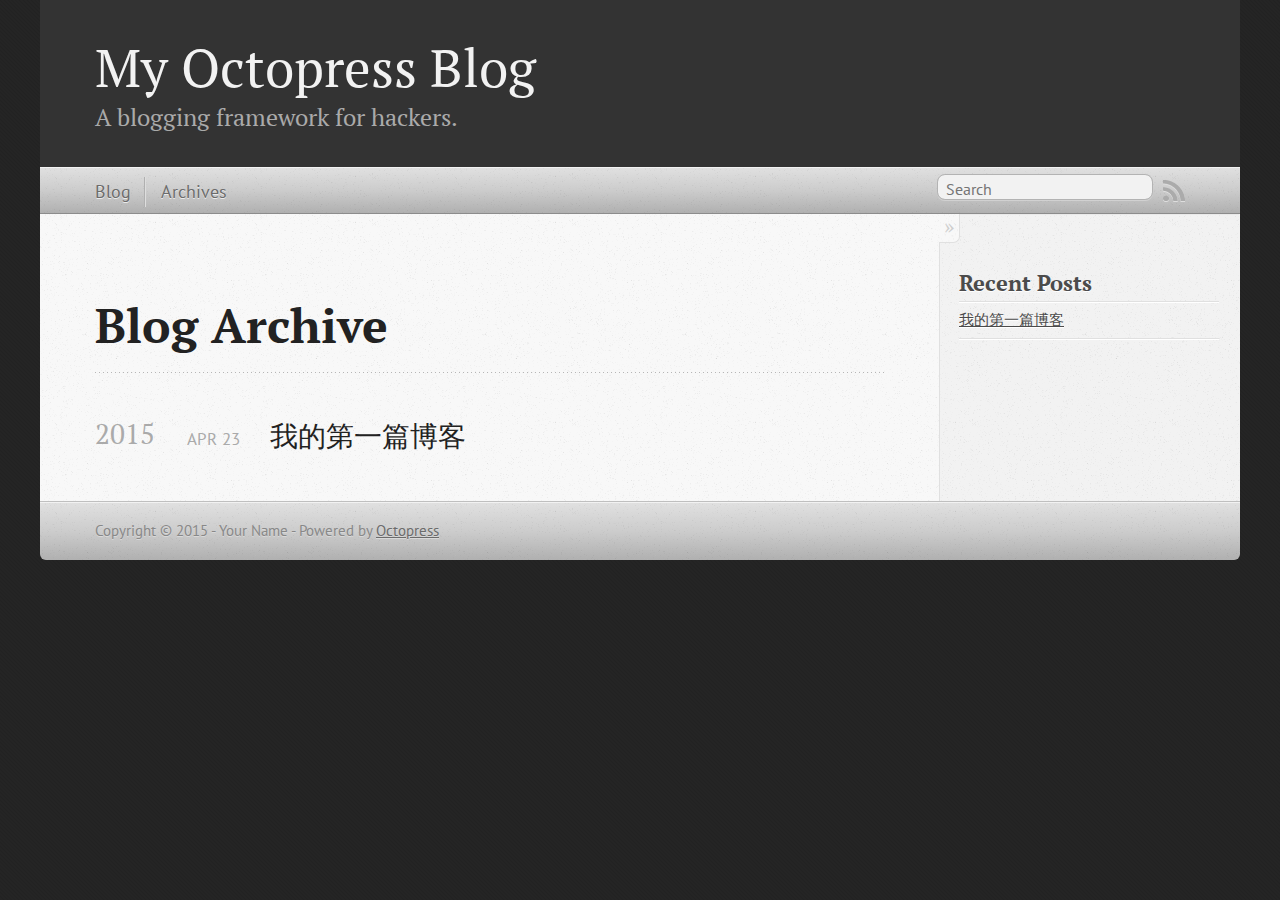
==== blog/archives/index.html @ f4aa8bc5 "Site updated at 2015-04-23 01:50:33 UTC" ====
<!DOCTYPE html>
<!--[if IEMobile 7 ]><html class="no-js iem7"><![endif]-->
<!--[if lt IE 9]><html class="no-js lte-ie8"><![endif]-->
<!--[if (gt IE 8)|(gt IEMobile 7)|!(IEMobile)|!(IE)]><!--><html class="no-js" lang="en"><!--<![endif]-->
<head>
  <meta charset="utf-8">
  <title>Blog Archive - My Octopress Blog</title>
  <meta name="author" content="Your Name">

  
  <meta name="description" content=" Blog Archive 2015 我的第一篇博客
Apr 23 2015 Recent Posts 我的第一篇博客 ">
  

  <!-- http://t.co/dKP3o1e -->
  <meta name="HandheldFriendly" content="True">
  <meta name="MobileOptimized" content="320">
  <meta name="viewport" content="width=device-width, initial-scale=1">

  
  <link rel="canonical" href="http://haidi5476381.github.io/blog/archives/">
  <link href="/favicon.png" rel="icon">
  <link href="/stylesheets/screen.css" media="screen, projection" rel="stylesheet" type="text/css">
  <link href="/atom.xml" rel="alternate" title="My Octopress Blog" type="application/atom+xml">
  <script src="/javascripts/modernizr-2.0.js"></script>
  <script src="//ajax.googleapis.com/ajax/libs/jquery/1.9.1/jquery.min.js"></script>
  <script>!window.jQuery && document.write(unescape('%3Cscript src="/javascripts/libs/jquery.min.js"%3E%3C/script%3E'))</script>
  <script src="/javascripts/octopress.js" type="text/javascript"></script>
  <!--Fonts from Google"s Web font directory at http://google.com/webfonts -->
<link href="//fonts.googleapis.com/css?family=PT+Serif:regular,italic,bold,bolditalic" rel="stylesheet" type="text/css">
<link href="//fonts.googleapis.com/css?family=PT+Sans:regular,italic,bold,bolditalic" rel="stylesheet" type="text/css">

  

</head>

<body   >
  <header role="banner"><hgroup>
  <h1><a href="/">My Octopress Blog</a></h1>
  
    <h2>A blogging framework for hackers.</h2>
  
</hgroup>

</header>
  <nav role="navigation"><ul class="subscription" data-subscription="rss">
  <li><a href="/atom.xml" rel="subscribe-rss" title="subscribe via RSS">RSS</a></li>
  
</ul>
  
<form action="https://www.google.com/search" method="get">
  <fieldset role="search">
    <input type="hidden" name="sitesearch" value="haidi5476381.github.io">
    <input class="search" type="text" name="q" results="0" placeholder="Search"/>
  </fieldset>
</form>
  
<ul class="main-navigation">
  <li><a href="/">Blog</a></li>
  <li><a href="/blog/archives">Archives</a></li>
</ul>

</nav>
  <div id="main">
    <div id="content">
      <div>
<article role="article">
  
  <header>
    <h1 class="entry-title">Blog Archive</h1>
    
  </header>
  
  <div id="blog-archives">



  
  <h2>2015</h2>

<article>
  
<h1><a href="/blog/2015/04/23/wo-de-di-%5B%3F%5D-pian-bo-ke/">我的第一篇博客</a></h1>
<time datetime="2015-04-23T09:47:11+08:00" pubdate><span class='month'>Apr</span> <span class='day'>23</span> <span class='year'>2015</span></time>


</article>

</div>

  
</article>

</div>

<aside class="sidebar">
  
    <section>
  <h1>Recent Posts</h1>
  <ul id="recent_posts">
    
      <li class="post">
        <a href="/blog/2015/04/23/wo-de-di-%5B%3F%5D-pian-bo-ke/">我的第一篇博客</a>
      </li>
    
  </ul>
</section>





  
</aside>


    </div>
  </div>
  <footer role="contentinfo"><p>
  Copyright &copy; 2015 - Your Name -
  <span class="credit">Powered by <a href="http://octopress.org">Octopress</a></span>
</p>

</footer>
  







  <script type="text/javascript">
    (function(){
      var twitterWidgets = document.createElement('script');
      twitterWidgets.type = 'text/javascript';
      twitterWidgets.async = true;
      twitterWidgets.src = '//platform.twitter.com/widgets.js';
      document.getElementsByTagName('head')[0].appendChild(twitterWidgets);
    })();
  </script>





</body>
</html>
---- stylesheets/screen.css ----
html,body,div,span,applet,object,iframe,h1,h2,h3,h4,h5,h6,p,blockquote,pre,a,abbr,acronym,address,big,cite,code,del,dfn,em,img,ins,kbd,q,s,samp,small,strike,strong,sub,sup,tt,var,b,u,i,center,dl,dt,dd,ol,ul,li,fieldset,form,label,legend,table,caption,tbody,tfoot,thead,tr,th,td,article,aside,canvas,details,embed,figure,figcaption,footer,header,hgroup,menu,nav,output,ruby,section,summary,time,mark,audio,video{margin:0;padding:0;border:0;font:inherit;font-size:100%;vertical-align:baseline}html{line-height:1}ol,ul{list-style:none}table{border-collapse:collapse;border-spacing:0}caption,th,td{text-align:left;font-weight:normal;vertical-align:middle}q,blockquote{quotes:none}q:before,q:after,blockquote:before,blockquote:after{content:"";content:none}a img{border:none}article,aside,details,figcaption,figure,footer,header,hgroup,main,menu,nav,section,summary{display:block}a{color:#1863a1}a:visited{color:#751590}a:focus{color:#0181eb}a:hover{color:#0181eb}a:active{color:#01579f}aside.sidebar a{color:#222}aside.sidebar a:focus{color:#0181eb}aside.sidebar a:hover{color:#0181eb}aside.sidebar a:active{color:#01579f}a{-moz-transition:color 0.3s;-o-transition:color 0.3s;-webkit-transition:color 0.3s;transition:color 0.3s}html{background:#252525 url('/images/line-tile.png?1429753515') top left}body>div{background:#f2f2f2 url('/images/noise.png?1429753515') top left;border-bottom:1px solid #bfbfbf}body>div>div{background:#f8f8f8 url('/images/noise.png?1429753515') top left;border-right:1px solid #e0e0e0}.heading,body>header h1,h1,h2,h3,h4,h5,h6{font-family:"PT Serif","Georgia","Helvetica Neue",Arial,sans-serif}.sans,body>header h2,article header p.meta,article>footer,#content .blog-index footer,html .gist .gist-file .gist-meta,#blog-archives a.category,#blog-archives time,aside.sidebar section,body>footer{font-family:"PT Sans","Helvetica Neue",Arial,sans-serif}.serif,body,#content .blog-index a[rel=full-article]{font-family:"PT Serif",Georgia,Times,"Times New Roman",serif}.mono,pre,code,tt,p code,li code{font-family:Menlo,Monaco,"Andale Mono","lucida console","Courier New",monospace}body>header h1{font-size:2.2em;font-family:"PT Serif","Georgia","Helvetica Neue",Arial,sans-serif;font-weight:normal;line-height:1.2em;margin-bottom:0.6667em}body>header h2{font-family:"PT Serif","Georgia","Helvetica Neue",Arial,sans-serif}body{line-height:1.5em;color:#222}h1{font-size:2.2em;line-height:1.2em}@media only screen and (min-width: 992px){body{font-size:1.15em}h1{font-size:2.6em;line-height:1.2em}}h1,h2,h3,h4,h5,h6{text-rendering:optimizelegibility;margin-bottom:1em;font-weight:bold}h2,section h1{font-size:1.5em}h3,section h2,section section h1{font-size:1.3em}h4,section h3,section section h2,section section section h1{font-size:1em}h5,section h4,section section h3{font-size:.9em}h6,section h5,section section h4,section section section h3{font-size:.8em}p,article blockquote,ul,ol{margin-bottom:1.5em}ul{list-style-type:disc}ul ul{list-style-type:circle;margin-bottom:0px}ul ul ul{list-style-type:square;margin-bottom:0px}ol{list-style-type:decimal}ol ol{list-style-type:lower-alpha;margin-bottom:0px}ol ol ol{list-style-type:lower-roman;margin-bottom:0px}ul,ul ul,ul ol,ol,ol ul,ol ol{margin-left:1.3em}ul ul,ul ol,ol ul,ol ol{margin-bottom:0em}strong{font-weight:bold}em{font-style:italic}sup,sub{font-size:0.75em;position:relative;display:inline-block;padding:0 .2em;line-height:.8em}sup{top:-.5em}sub{bottom:-.5em}a[rev='footnote']{font-size:.75em;padding:0 .3em;line-height:1}q{font-style:italic}q:before{content:"\201C"}q:after{content:"\201D"}em,dfn{font-style:italic}strong,dfn{font-weight:bold}del,s{text-decoration:line-through}abbr,acronym{border-bottom:1px dotted;cursor:help}hr{margin-bottom:0.2em}small{font-size:.8em}big{font-size:1.2em}article blockquote{font-style:italic;position:relative;font-size:1.2em;line-height:1.5em;padding-left:1em;border-left:4px solid rgba(170,170,170,0.5)}article blockquote cite{font-style:italic}article blockquote cite a{color:#aaa !important;word-wrap:break-word}article blockquote cite:before{content:'\2014';padding-right:.3em;padding-left:.3em;color:#aaa}@media only screen and (min-width: 992px){article blockquote{padding-left:1.5em;border-left-width:4px}}.pullquote-right:before,.pullquote-left:before{padding:0;border:none;content:attr(data-pullquote);float:right;width:45%;margin:.5em 0 1em 1.5em;position:relative;top:7px;font-size:1.4em;line-height:1.45em}.pullquote-left:before{float:left;margin:.5em 1.5em 1em 0}.force-wrap,article a,aside.sidebar a{white-space:-moz-pre-wrap;white-space:-pre-wrap;white-space:-o-pre-wrap;white-space:pre-wrap;word-wrap:break-word}.group,body>header,body>nav,body>footer,body #content>article,body #content>div>article,body #content>div>section,body div.pagination,aside.sidebar,#main,#content,.sidebar{*zoom:1}.group:after,body>header:after,body>nav:after,body>footer:after,body #content>article:after,body #content>div>article:after,body #content>div>section:after,body div.pagination:after,#main:after,#content:after,.sidebar:after{content:"";display:table;clear:both}body{-webkit-text-size-adjust:none;max-width:1200px;position:relative;margin:0 auto}body>header,body>nav,body>footer,body #content>article,body #content>div>article,body #content>div>section{padding-left:18px;padding-right:18px}@media only screen and (min-width: 480px){body>header,body>nav,body>footer,body #content>article,body #content>div>article,body #content>div>section{padding-left:25px;padding-right:25px}}@media only screen and (min-width: 768px){body>header,body>nav,body>footer,body #content>article,body #content>div>article,body #content>div>section{padding-left:35px;padding-right:35px}}@media only screen and (min-width: 992px){body>header,body>nav,body>footer,body #content>article,body #content>div>article,body #content>div>section{padding-left:55px;padding-right:55px}}body div.pagination{margin-left:18px;margin-right:18px}@media only screen and (min-width: 480px){body div.pagination{margin-left:25px;margin-right:25px}}@media only screen and (min-width: 768px){body div.pagination{margin-left:35px;margin-right:35px}}@media only screen and (min-width: 992px){body div.pagination{margin-left:55px;margin-right:55px}}body>header{font-size:1em;padding-top:1.5em;padding-bottom:1.5em}#content{overflow:hidden}#content>div,#content>article{width:100%}aside.sidebar{float:none;padding:0 18px 1px;background-color:#f7f7f7;border-top:1px solid #e0e0e0}.flex-content,article img,article video,article .flash-video,aside.sidebar img{max-width:100%;height:auto}.basic-alignment.left,article img.left,article video.left,article .left.flash-video,aside.sidebar img.left{float:left;margin-right:1.5em}.basic-alignment.right,article img.right,article video.right,article .right.flash-video,aside.sidebar img.right{float:right;margin-left:1.5em}.basic-alignment.center,article img.center,article video.center,article .center.flash-video,aside.sidebar img.center{display:block;margin:0 auto 1.5em}.basic-alignment.left,article img.left,article video.left,article .left.flash-video,aside.sidebar img.left,.basic-alignment.right,article img.right,article video.right,article .right.flash-video,aside.sidebar img.right{margin-bottom:.8em}.toggle-sidebar,.no-sidebar .toggle-sidebar{display:none}@media only screen and (min-width: 750px){body.sidebar-footer aside.sidebar{float:none;width:auto;clear:left;margin:0;padding:0 35px 1px;background-color:#f7f7f7;border-top:1px solid #eaeaea}body.sidebar-footer aside.sidebar section.odd,body.sidebar-footer aside.sidebar section.even{float:left;width:48%}body.sidebar-footer aside.sidebar section.odd{margin-left:0}body.sidebar-footer aside.sidebar section.even{margin-left:4%}body.sidebar-footer aside.sidebar.thirds section{width:30%;margin-left:5%}body.sidebar-footer aside.sidebar.thirds section.first{margin-left:0;clear:both}}body.sidebar-footer #content{margin-right:0px}body.sidebar-footer .toggle-sidebar{display:none}@media only screen and (min-width: 550px){body>header{font-size:1em}}@media only screen and (min-width: 750px){aside.sidebar{float:none;width:auto;clear:left;margin:0;padding:0 35px 1px;background-color:#f7f7f7;border-top:1px solid #eaeaea}aside.sidebar section.odd,aside.sidebar section.even{float:left;width:48%}aside.sidebar section.odd{margin-left:0}aside.sidebar section.even{margin-left:4%}aside.sidebar.thirds section{width:30%;margin-left:5%}aside.sidebar.thirds section.first{margin-left:0;clear:both}}@media only screen and (min-width: 768px){body{-webkit-text-size-adjust:auto}body>header{font-size:1.2em}#main{padding:0;margin:0 auto}#content{overflow:visible;margin-right:240px;position:relative}.no-sidebar #content{margin-right:0;border-right:0}.collapse-sidebar #content{margin-right:20px}#content>div,#content>article{padding-top:17.5px;padding-bottom:17.5px;float:left}aside.sidebar{width:210px;padding:0 15px 15px;background:none;clear:none;float:left;margin:0 -100% 0 0}aside.sidebar section{width:auto;margin-left:0}aside.sidebar section.odd,aside.sidebar section.even{float:none;width:auto;margin-left:0}.collapse-sidebar aside.sidebar{float:none;width:auto;clear:left;margin:0;padding:0 35px 1px;background-color:#f7f7f7;border-top:1px solid #eaeaea}.collapse-sidebar aside.sidebar section.odd,.collapse-sidebar aside.sidebar section.even{float:left;width:48%}.collapse-sidebar aside.sidebar section.odd{margin-left:0}.collapse-sidebar aside.sidebar section.even{margin-left:4%}.collapse-sidebar aside.sidebar.thirds section{width:30%;margin-left:5%}.collapse-sidebar aside.sidebar.thirds section.first{margin-left:0;clear:both}}@media only screen and (min-width: 992px){body>header{font-size:1.3em}#content{margin-right:300px}#content>div,#content>article{padding-top:27.5px;padding-bottom:27.5px}aside.sidebar{width:260px;padding:1.2em 20px 20px}.collapse-sidebar aside.sidebar{padding-left:55px;padding-right:55px}}@media only screen and (min-width: 768px){ul,ol{margin-left:0}}body>header{background:#333}body>header h1{display:inline-block;margin:0}body>header h1 a,body>header h1 a:visited,body>header h1 a:hover{color:#f2f2f2;text-decoration:none}body>header h2{margin:.2em 0 0;font-size:1em;color:#aaa;font-weight:normal}body>nav{position:relative;background-color:#ccc;background:url('/images/noise.png?1429753515'),url('[data-uri]');background:url('/images/noise.png?1429753515'),-webkit-gradient(linear, 50% 0%, 50% 100%, color-stop(0%, #e0e0e0),color-stop(50%, #cccccc),color-stop(100%, #b0b0b0));background:url('/images/noise.png?1429753515'),-moz-linear-gradient(#e0e0e0,#cccccc,#b0b0b0);background:url('/images/noise.png?1429753515'),-webkit-linear-gradient(#e0e0e0,#cccccc,#b0b0b0);background:url('/images/noise.png?1429753515'),linear-gradient(#e0e0e0,#cccccc,#b0b0b0);border-top:1px solid #f2f2f2;border-bottom:1px solid #8c8c8c;padding-top:.35em;padding-bottom:.35em}body>nav form{-moz-background-clip:padding;-o-background-clip:padding-box;-webkit-background-clip:padding;background-clip:padding-box;margin:0;padding:0}body>nav form .search{padding:.3em .5em 0;font-size:.85em;font-family:"PT Sans","Helvetica Neue",Arial,sans-serif;line-height:1.1em;width:95%;-moz-border-radius:0.5em;-webkit-border-radius:0.5em;border-radius:0.5em;-moz-background-clip:padding;-o-background-clip:padding-box;-webkit-background-clip:padding;background-clip:padding-box;-moz-box-shadow:#d1d1d1 0 1px;-webkit-box-shadow:#d1d1d1 0 1px;box-shadow:#d1d1d1 0 1px;background-color:#f2f2f2;border:1px solid #b3b3b3;color:#888}body>nav form .search:focus{color:#444;border-color:#80b1df;-moz-box-shadow:#80b1df 0 0 4px,#80b1df 0 0 3px inset;-webkit-box-shadow:#80b1df 0 0 4px,#80b1df 0 0 3px inset;box-shadow:#80b1df 0 0 4px,#80b1df 0 0 3px inset;background-color:#fff;outline:none}body>nav fieldset[role=search]{float:right;width:48%}body>nav fieldset.mobile-nav{float:left;width:48%}body>nav fieldset.mobile-nav select{width:100%;font-size:.8em;border:1px solid #888}body>nav ul{display:none}@media only screen and (min-width: 550px){body>nav{font-size:.9em}body>nav ul{margin:0;padding:0;border:0;overflow:hidden;*zoom:1;float:left;display:block;padding-top:.15em}body>nav ul li{list-style-image:none;list-style-type:none;margin-left:0;white-space:nowrap;float:left;padding-left:0;padding-right:0}body>nav ul li:first-child{padding-left:0}body>nav ul li:last-child{padding-right:0}body>nav ul li.last{padding-right:0}body>nav ul.subscription{margin-left:.8em;float:right}body>nav ul.subscription li:last-child a{padding-right:0}body>nav ul li{margin:0}body>nav a{color:#6b6b6b;font-family:"PT Sans","Helvetica Neue",Arial,sans-serif;text-shadow:#ebebeb 0 1px;float:left;text-decoration:none;font-size:1.1em;padding:.1em 0;line-height:1.5em}body>nav a:visited{color:#6b6b6b}body>nav a:hover{color:#2b2b2b}body>nav li+li{border-left:1px solid #b0b0b0;margin-left:.8em}body>nav li+li a{padding-left:.8em;border-left:1px solid #dedede}body>nav form{float:right;text-align:left;padding-left:.8em;width:175px}body>nav form .search{width:93%;font-size:.95em;line-height:1.2em}body>nav ul[data-subscription$=email]+form{width:97px}body>nav ul[data-subscription$=email]+form .search{width:91%}body>nav fieldset.mobile-nav{display:none}body>nav fieldset[role=search]{width:99%}}@media only screen and (min-width: 992px){body>nav form{width:215px}body>nav ul[data-subscription$=email]+form{width:147px}}.no-placeholder body>nav .search{background:#f2f2f2 url('/images/search.png?1429753515') 0.3em 0.25em no-repeat;text-indent:1.3em}@media only screen and (min-width: 550px){.maskImage body>nav ul[data-subscription$=email]+form{width:123px}}@media only screen and (min-width: 992px){.maskImage body>nav ul[data-subscription$=email]+form{width:173px}}.maskImage ul.subscription{position:relative;top:.2em}.maskImage ul.subscription li,.maskImage ul.subscription a{border:0;padding:0}.maskImage a[rel=subscribe-rss]{position:relative;top:0px;text-indent:-999999em;background-color:#dedede;border:0;padding:0}.maskImage a[rel=subscribe-rss],.maskImage a[rel=subscribe-rss]:after{-webkit-mask-image:url('/images/rss.png?1429753515');-moz-mask-image:url('/images/rss.png?1429753515');-ms-mask-image:url('/images/rss.png?1429753515');-o-mask-image:url('/images/rss.png?1429753515');mask-image:url('/images/rss.png?1429753515');-webkit-mask-repeat:no-repeat;-moz-mask-repeat:no-repeat;-ms-mask-repeat:no-repeat;-o-mask-repeat:no-repeat;mask-repeat:no-repeat;width:22px;height:22px}.maskImage a[rel=subscribe-rss]:after{content:"";position:absolute;top:-1px;left:0;background-color:#ababab}.maskImage a[rel=subscribe-rss]:hover:after{background-color:#9e9e9e}.maskImage a[rel=subscribe-email]{position:relative;top:0px;text-indent:-999999em;background-color:#dedede;border:0;padding:0}.maskImage a[rel=subscribe-email],.maskImage a[rel=subscribe-email]:after{-webkit-mask-image:url('/images/email.png?1429753515');-moz-mask-image:url('/images/email.png?1429753515');-ms-mask-image:url('/images/email.png?1429753515');-o-mask-image:url('/images/email.png?1429753515');mask-image:url('/images/email.png?1429753515');-webkit-mask-repeat:no-repeat;-moz-mask-repeat:no-repeat;-ms-mask-repeat:no-repeat;-o-mask-repeat:no-repeat;mask-repeat:no-repeat;width:28px;height:22px}.maskImage a[rel=subscribe-email]:after{content:"";position:absolute;top:-1px;left:0;background-color:#ababab}.maskImage a[rel=subscribe-email]:hover:after{background-color:#9e9e9e}article{padding-top:1em}article header{position:relative;padding-top:2em;padding-bottom:1em;margin-bottom:1em;background:url('[data-uri]') bottom left repeat-x}article header h1{margin:0}article header h1 a{text-decoration:none}article header h1 a:hover{text-decoration:underline}article header p{font-size:.9em;color:#aaa;margin:0}article header p.meta{text-transform:uppercase;position:absolute;top:0}@media only screen and (min-width: 768px){article header{margin-bottom:1.5em;padding-bottom:1em;background:url('[data-uri]') bottom left repeat-x}}article h2{padding-top:0.8em;background:url('[data-uri]') top left repeat-x}.entry-content article h2:first-child,article header+h2{padding-top:0}article h2:first-child,article header+h2{background:none}article .feature{padding-top:.5em;margin-bottom:1em;padding-bottom:1em;background:url('[data-uri]') bottom left repeat-x;font-size:2.0em;font-style:italic;line-height:1.3em}article img,article video,article .flash-video{-moz-border-radius:0.3em;-webkit-border-radius:0.3em;border-radius:0.3em;-moz-box-shadow:rgba(0,0,0,0.15) 0 1px 4px;-webkit-box-shadow:rgba(0,0,0,0.15) 0 1px 4px;box-shadow:rgba(0,0,0,0.15) 0 1px 4px;-moz-box-sizing:border-box;-webkit-box-sizing:border-box;box-sizing:border-box;border:#fff 0.5em solid}article video,article .flash-video{margin:0 auto 1.5em}article video{display:block;width:100%}article .flash-video>div{position:relative;display:block;padding-bottom:56.25%;padding-top:1px;height:0;overflow:hidden}article .flash-video>div iframe,article .flash-video>div object,article .flash-video>div embed{position:absolute;top:0;left:0;width:100%;height:100%}article>footer{padding-bottom:2.5em;margin-top:2em}article>footer p.meta{margin-bottom:.8em;font-size:.85em;clear:both;overflow:hidden}.blog-index article+article{background:url('[data-uri]') top left repeat-x}#content .blog-index{padding-top:0;padding-bottom:0}#content .blog-index article{padding-top:2em}#content .blog-index article header{background:none;padding-bottom:0}#content .blog-index article h1{font-size:2.2em}#content .blog-index article h1 a{color:inherit}#content .blog-index article h1 a:hover{color:#0181eb}#content .blog-index a[rel=full-article]{background:#ebebeb;display:inline-block;padding:.4em .8em;margin-right:.5em;text-decoration:none;color:#666;-moz-transition:background-color 0.5s;-o-transition:background-color 0.5s;-webkit-transition:background-color 0.5s;transition:background-color 0.5s}#content .blog-index a[rel=full-article]:hover{background:#0181eb;text-shadow:none;color:#f8f8f8}#content .blog-index footer{margin-top:1em}.separator,article>footer .byline+time:before,article>footer time+time:before,article>footer .comments:before,article>footer .byline ~ .categories:before{content:"\2022 ";padding:0 .4em 0 .2em;display:inline-block}#content div.pagination{text-align:center;font-size:.95em;position:relative;background:url('[data-uri]') top left repeat-x;padding-top:1.5em;padding-bottom:1.5em}#content div.pagination a{text-decoration:none;color:#aaa}#content div.pagination a.prev{position:absolute;left:0}#content div.pagination a.next{position:absolute;right:0}#content div.pagination a:hover{color:#0181eb}#content div.pagination a[href*=archive]:before,#content div.pagination a[href*=archive]:after{content:'\2014';padding:0 .3em}p.meta+.sharing{padding-top:1em;padding-left:0;background:url('[data-uri]') top left repeat-x}#fb-root{display:none}.highlight,html .gist .gist-file .gist-syntax .gist-highlight{border:1px solid #05232b !important}.highlight table td.code,html .gist .gist-file .gist-syntax .gist-highlight table td.code{width:100%}.highlight .line-numbers,html .gist .gist-file .gist-syntax .highlight .line_numbers{text-align:right;font-size:13px;line-height:1.45em;background:#073642 url('/images/noise.png?1429753515') top left !important;border-right:1px solid #00232c !important;-moz-box-shadow:#083e4b -1px 0 inset;-webkit-box-shadow:#083e4b -1px 0 inset;box-shadow:#083e4b -1px 0 inset;text-shadow:#021014 0 -1px;padding:.8em !important;-moz-border-radius:0;-webkit-border-radius:0;border-radius:0}.highlight .line-numbers span,html .gist .gist-file .gist-syntax .highlight .line_numbers span{color:#586e75 !important}figure.code,.gist-file,pre{-moz-box-shadow:rgba(0,0,0,0.06) 0 0 10px;-webkit-box-shadow:rgba(0,0,0,0.06) 0 0 10px;box-shadow:rgba(0,0,0,0.06) 0 0 10px}figure.code .highlight pre,.gist-file .highlight pre,pre .highlight pre{-moz-box-shadow:none;-webkit-box-shadow:none;box-shadow:none}.gist .highlight *::-moz-selection,figure.code .highlight *::-moz-selection{background:#386774;color:inherit;text-shadow:#002b36 0 1px}.gist .highlight *::-webkit-selection,figure.code .highlight *::-webkit-selection{background:#386774;color:inherit;text-shadow:#002b36 0 1px}.gist .highlight *::selection,figure.code .highlight *::selection{background:#386774;color:inherit;text-shadow:#002b36 0 1px}html .gist .gist-file{margin-bottom:1.8em;position:relative;border:none;padding-top:26px !important}html .gist .gist-file .highlight{margin-bottom:0}html .gist .gist-file .gist-syntax{border-bottom:0 !important;background:none !important}html .gist .gist-file .gist-syntax .gist-highlight{background:#002b36 !important}html .gist .gist-file .gist-syntax .highlight pre{padding:0}html .gist .gist-file .gist-meta{padding:.6em 0.8em;border:1px solid #083e4b !important;color:#586e75;font-size:.7em !important;background:#073642 url('/images/noise.png?1429753515') top left;line-height:1.5em}html .gist .gist-file .gist-meta a{color:#75878b !important;text-decoration:none}html .gist .gist-file .gist-meta a:hover,html .gist .gist-file .gist-meta a:focus{text-decoration:underline}html .gist .gist-file .gist-meta a:hover{color:#93a1a1 !important}html .gist .gist-file .gist-meta a[href*='#file']{position:absolute;top:0;left:0;right:-10px;color:#474747 !important}html .gist .gist-file .gist-meta a[href*='#file']:hover{color:#1863a1 !important}html .gist .gist-file .gist-meta a[href*=raw]{top:.4em}pre{background:#002b36 url('/images/noise.png?1429753515') top left;-moz-border-radius:0.4em;-webkit-border-radius:0.4em;border-radius:0.4em;border:1px solid #05232b;line-height:1.45em;font-size:13px;margin-bottom:2.1em;padding:.8em 1em;color:#93a1a1;overflow:auto}h3.filename+pre{-moz-border-radius-topleft:0px;-webkit-border-top-left-radius:0px;border-top-left-radius:0px;-moz-border-radius-topright:0px;-webkit-border-top-right-radius:0px;border-top-right-radius:0px}p code,li code{display:inline-block;white-space:no-wrap;background:#fff;font-size:.8em;line-height:1.5em;color:#555;border:1px solid #ddd;-moz-border-radius:0.4em;-webkit-border-radius:0.4em;border-radius:0.4em;padding:0 .3em;margin:-1px 0}p pre code,li pre code{font-size:1em !important;background:none;border:none}.pre-code,html .gist .gist-file .gist-syntax .highlight pre,.highlight code{font-family:Menlo,Monaco,"Andale Mono","lucida console","Courier New",monospace !important;overflow:scroll;overflow-y:hidden;display:block;padding:.8em;overflow-x:auto;line-height:1.45em;background:#002b36 url('/images/noise.png?1429753515') top left !important;color:#93a1a1 !important}.pre-code span,html .gist .gist-file .gist-syntax .highlight pre span,.highlight code span{color:#93a1a1 !important}.pre-code span,html .gist .gist-file .gist-syntax .highlight pre span,.highlight code span{font-style:normal !important;font-weight:normal !important}.pre-code .c,html .gist .gist-file .gist-syntax .highlight pre .c,.highlight code .c{color:#586e75 !important;font-style:italic !important}.pre-code .cm,html .gist .gist-file .gist-syntax .highlight pre .cm,.highlight code .cm{color:#586e75 !important;font-style:italic !important}.pre-code .cp,html .gist .gist-file .gist-syntax .highlight pre .cp,.highlight code .cp{color:#586e75 !important;font-style:italic !important}.pre-code .c1,html .gist .gist-file .gist-syntax .highlight pre .c1,.highlight code .c1{color:#586e75 !important;font-style:italic !important}.pre-code .cs,html .gist .gist-file .gist-syntax .highlight pre .cs,.highlight code .cs{color:#586e75 !important;font-weight:bold !important;font-style:italic !important}.pre-code .err,html .gist .gist-file .gist-syntax .highlight pre .err,.highlight code .err{color:#dc322f !important;background:none !important}.pre-code .k,html .gist .gist-file .gist-syntax .highlight pre .k,.highlight code .k{color:#cb4b16 !important}.pre-code .o,html .gist .gist-file .gist-syntax .highlight pre .o,.highlight code .o{color:#93a1a1 !important;font-weight:bold !important}.pre-code .p,html .gist .gist-file .gist-syntax .highlight pre .p,.highlight code .p{color:#93a1a1 !important}.pre-code .ow,html .gist .gist-file .gist-syntax .highlight pre .ow,.highlight code .ow{color:#2aa198 !important;font-weight:bold !important}.pre-code .gd,html .gist .gist-file .gist-syntax .highlight pre .gd,.highlight code .gd{color:#93a1a1 !important;background-color:#372c34 !important;display:inline-block}.pre-code .gd .x,html .gist .gist-file .gist-syntax .highlight pre .gd .x,.highlight code .gd .x{color:#93a1a1 !important;background-color:#4d2d33 !important;display:inline-block}.pre-code .ge,html .gist .gist-file .gist-syntax .highlight pre .ge,.highlight code .ge{color:#93a1a1 !important;font-style:italic !important}.pre-code .gh,html .gist .gist-file .gist-syntax .highlight pre .gh,.highlight code .gh{color:#586e75 !important}.pre-code .gi,html .gist .gist-file .gist-syntax .highlight pre .gi,.highlight code .gi{color:#93a1a1 !important;background-color:#1a412b !important;display:inline-block}.pre-code .gi .x,html .gist .gist-file .gist-syntax .highlight pre .gi .x,.highlight code .gi .x{color:#93a1a1 !important;background-color:#355720 !important;display:inline-block}.pre-code .gs,html .gist .gist-file .gist-syntax .highlight pre .gs,.highlight code .gs{color:#93a1a1 !important;font-weight:bold !important}.pre-code .gu,html .gist .gist-file .gist-syntax .highlight pre .gu,.highlight code .gu{color:#6c71c4 !important}.pre-code .kc,html .gist .gist-file .gist-syntax .highlight pre .kc,.highlight code .kc{color:#859900 !important;font-weight:bold !important}.pre-code .kd,html .gist .gist-file .gist-syntax .highlight pre .kd,.highlight code .kd{color:#268bd2 !important}.pre-code .kp,html .gist .gist-file .gist-syntax .highlight pre .kp,.highlight code .kp{color:#cb4b16 !important;font-weight:bold !important}.pre-code .kr,html .gist .gist-file .gist-syntax .highlight pre .kr,.highlight code .kr{color:#d33682 !important;font-weight:bold !important}.pre-code .kt,html .gist .gist-file .gist-syntax .highlight pre .kt,.highlight code .kt{color:#2aa198 !important}.pre-code .n,html .gist .gist-file .gist-syntax .highlight pre .n,.highlight code .n{color:#268bd2 !important}.pre-code .na,html .gist .gist-file .gist-syntax .highlight pre .na,.highlight code .na{color:#268bd2 !important}.pre-code .nb,html .gist .gist-file .gist-syntax .highlight pre .nb,.highlight code .nb{color:#859900 !important}.pre-code .nc,html .gist .gist-file .gist-syntax .highlight pre .nc,.highlight code .nc{color:#d33682 !important}.pre-code .no,html .gist .gist-file .gist-syntax .highlight pre .no,.highlight code .no{color:#b58900 !important}.pre-code .nl,html .gist .gist-file .gist-syntax .highlight pre .nl,.highlight code .nl{color:#859900 !important}.pre-code .ne,html .gist .gist-file .gist-syntax .highlight pre .ne,.highlight code .ne{color:#268bd2 !important;font-weight:bold !important}.pre-code .nf,html .gist .gist-file .gist-syntax .highlight pre .nf,.highlight code .nf{color:#268bd2 !important;font-weight:bold !important}.pre-code .nn,html .gist .gist-file .gist-syntax .highlight pre .nn,.highlight code .nn{color:#b58900 !important}.pre-code .nt,html .gist .gist-file .gist-syntax .highlight pre .nt,.highlight code .nt{color:#268bd2 !important;font-weight:bold !important}.pre-code .nx,html .gist .gist-file .gist-syntax .highlight pre .nx,.highlight code .nx{color:#b58900 !important}.pre-code .vg,html .gist .gist-file .gist-syntax .highlight pre .vg,.highlight code .vg{color:#268bd2 !important}.pre-code .vi,html .gist .gist-file .gist-syntax .highlight pre .vi,.highlight code .vi{color:#268bd2 !important}.pre-code .nv,html .gist .gist-file .gist-syntax .highlight pre .nv,.highlight code .nv{color:#268bd2 !important}.pre-code .mf,html .gist .gist-file .gist-syntax .highlight pre .mf,.highlight code .mf{color:#2aa198 !important}.pre-code .m,html .gist .gist-file .gist-syntax .highlight pre .m,.highlight code .m{color:#2aa198 !important}.pre-code .mh,html .gist .gist-file .gist-syntax .highlight pre .mh,.highlight code .mh{color:#2aa198 !important}.pre-code .mi,html .gist .gist-file .gist-syntax .highlight pre .mi,.highlight code .mi{color:#2aa198 !important}.pre-code .s,html .gist .gist-file .gist-syntax .highlight pre .s,.highlight code .s{color:#2aa198 !important}.pre-code .sd,html .gist .gist-file .gist-syntax .highlight pre .sd,.highlight code .sd{color:#2aa198 !important}.pre-code .s2,html .gist .gist-file .gist-syntax .highlight pre .s2,.highlight code .s2{color:#2aa198 !important}.pre-code .se,html .gist .gist-file .gist-syntax .highlight pre .se,.highlight code .se{color:#dc322f !important}.pre-code .si,html .gist .gist-file .gist-syntax .highlight pre .si,.highlight code .si{color:#268bd2 !important}.pre-code .sr,html .gist .gist-file .gist-syntax .highlight pre .sr,.highlight code .sr{color:#2aa198 !important}.pre-code .s1,html .gist .gist-file .gist-syntax .highlight pre .s1,.highlight code .s1{color:#2aa198 !important}.pre-code div .gd,html .gist .gist-file .gist-syntax .highlight pre div .gd,.highlight code div .gd,.pre-code div .gd .x,html .gist .gist-file .gist-syntax .highlight pre div .gd .x,.highlight code div .gd .x,.pre-code div .gi,html .gist .gist-file .gist-syntax .highlight pre div .gi,.highlight code div .gi,.pre-code div .gi .x,html .gist .gist-file .gist-syntax .highlight pre div .gi .x,.highlight code div .gi .x{display:inline-block;width:100%}.highlight,.gist-highlight{margin-bottom:1.8em;background:#002b36;overflow-y:hidden;overflow-x:auto}.highlight pre,.gist-highlight pre{background:none;-moz-border-radius:0px;-webkit-border-radius:0px;border-radius:0px;border:none;padding:0;margin-bottom:0}pre::-webkit-scrollbar,.highlight::-webkit-scrollbar,.gist-highlight::-webkit-scrollbar{height:.5em;background:rgba(255,255,255,0.15)}pre::-webkit-scrollbar-thumb:horizontal,.highlight::-webkit-scrollbar-thumb:horizontal,.gist-highlight::-webkit-scrollbar-thumb:horizontal{background:rgba(255,255,255,0.2);-webkit-border-radius:4px;border-radius:4px}.highlight code{background:#000}figure.code{background:none;padding:0;border:0;margin-bottom:1.5em}figure.code pre{margin-bottom:0}figure.code figcaption{position:relative}figure.code .highlight{margin-bottom:0}.code-title,html .gist .gist-file .gist-meta a[href*='#file'],h3.filename,figure.code figcaption{text-align:center;font-size:13px;line-height:2em;text-shadow:#cbcccc 0 1px 0;color:#474747;font-weight:normal;margin-bottom:0;-moz-border-radius-topleft:5px;-webkit-border-top-left-radius:5px;border-top-left-radius:5px;-moz-border-radius-topright:5px;-webkit-border-top-right-radius:5px;border-top-right-radius:5px;font-family:"Helvetica Neue", Arial, "Lucida Grande", "Lucida Sans Unicode", Lucida, sans-serif;background:#aaa url('/images/code_bg.png?1429753515') top repeat-x;border:1px solid #565656;border-top-color:#cbcbcb;border-left-color:#a5a5a5;border-right-color:#a5a5a5;border-bottom:0}.download-source,html .gist .gist-file .gist-meta a[href*=raw],figure.code figcaption a{position:absolute;right:.8em;text-decoration:none;color:#666 !important;z-index:1;font-size:13px;text-shadow:#cbcccc 0 1px 0;padding-left:3em}.download-source:hover,html .gist .gist-file .gist-meta a[href*=raw]:hover,figure.code figcaption a:hover,.download-source:focus,html .gist .gist-file .gist-meta a[href*=raw]:focus,figure.code figcaption a:focus{text-decoration:underline}#archive #content>div,#archive #content>div>article{padding-top:0}#blog-archives{color:#aaa}#blog-archives article{padding:1em 0 1em;position:relative;background:url('[data-uri]') bottom left repeat-x}#blog-archives article:last-child{background:none}#blog-archives article footer{padding:0;margin:0}#blog-archives h1{color:#222;margin-bottom:.3em}#blog-archives h2{display:none}#blog-archives h1{font-size:1.5em}#blog-archives h1 a{text-decoration:none;color:inherit;font-weight:normal;display:inline-block}#blog-archives h1 a:hover,#blog-archives h1 a:focus{text-decoration:underline}#blog-archives h1 a:hover{color:#0181eb}#blog-archives a.category,#blog-archives time{color:#aaa}#blog-archives .entry-content{display:none}#blog-archives time{font-size:.9em;line-height:1.2em}#blog-archives time .month,#blog-archives time .day{display:inline-block}#blog-archives time .month{text-transform:uppercase}#blog-archives p{margin-bottom:1em}#blog-archives a,#blog-archives .entry-content a{color:inherit}#blog-archives a:hover,#blog-archives .entry-content a:hover{color:#0181eb}#blog-archives a:hover{color:#0181eb}@media only screen and (min-width: 550px){#blog-archives article{margin-left:5em}#blog-archives h2{margin-bottom:.3em;font-weight:normal;display:inline-block;position:relative;top:-1px;float:left}#blog-archives h2:first-child{padding-top:.75em}#blog-archives time{position:absolute;text-align:right;left:0em;top:1.8em}#blog-archives .year{display:none}#blog-archives article{padding-left:4.5em;padding-bottom:.7em}#blog-archives a.category{line-height:1.1em}}#content>.category article{margin-left:0;padding-left:6.8em}#content>.category .year{display:inline}.side-shadow-border,aside.sidebar section h1,aside.sidebar li{-moz-box-shadow:#fff 0 1px;-webkit-box-shadow:#fff 0 1px;box-shadow:#fff 0 1px}aside.sidebar{overflow:hidden;color:#4b4b4b;text-shadow:#fff 0 1px}aside.sidebar section{font-size:.8em;line-height:1.4em;margin-bottom:1.5em}aside.sidebar section h1{margin:1.5em 0 0;padding-bottom:.2em;border-bottom:1px solid #e0e0e0}aside.sidebar section h1+p{padding-top:.4em}aside.sidebar img{-moz-border-radius:0.3em;-webkit-border-radius:0.3em;border-radius:0.3em;-moz-box-shadow:rgba(0,0,0,0.15) 0 1px 4px;-webkit-box-shadow:rgba(0,0,0,0.15) 0 1px 4px;box-shadow:rgba(0,0,0,0.15) 0 1px 4px;-moz-box-sizing:border-box;-webkit-box-sizing:border-box;box-sizing:border-box;border:#fff 0.3em solid}aside.sidebar ul{margin-bottom:0.5em;margin-left:0}aside.sidebar li{list-style:none;padding:.5em 0;margin:0;border-bottom:1px solid #e0e0e0}aside.sidebar li p:last-child{margin-bottom:0}aside.sidebar a{color:inherit;-moz-transition:color 0.5s;-o-transition:color 0.5s;-webkit-transition:color 0.5s;transition:color 0.5s}aside.sidebar:hover a{color:#222}aside.sidebar:hover a:hover{color:#0181eb}.aside-alt-link,#pinboard_linkroll .pin-tag{color:#7e7e7e}.aside-alt-link:hover,#pinboard_linkroll .pin-tag:hover{color:#0181eb}@media only screen and (min-width: 768px){.toggle-sidebar{outline:none;position:absolute;right:-10px;top:0;bottom:0;display:inline-block;text-decoration:none;color:#cecece;width:9px;cursor:pointer}.toggle-sidebar:hover{background:#e9e9e9;background:url('[data-uri]');background:-webkit-gradient(linear, 0% 50%, 100% 50%, color-stop(0%, rgba(224,224,224,0.5)),color-stop(100%, rgba(224,224,224,0)));background:-moz-linear-gradient(left, rgba(224,224,224,0.5),rgba(224,224,224,0));background:-webkit-linear-gradient(left, rgba(224,224,224,0.5),rgba(224,224,224,0));background:linear-gradient(to right, rgba(224,224,224,0.5),rgba(224,224,224,0))}.toggle-sidebar:after{position:absolute;right:-11px;top:0;width:20px;font-size:1.2em;line-height:1.1em;padding-bottom:.15em;-moz-border-radius-bottomright:0.3em;-webkit-border-bottom-right-radius:0.3em;border-bottom-right-radius:0.3em;text-align:center;background:#f8f8f8 url('/images/noise.png?1429753515') top left;border-bottom:1px solid #e0e0e0;border-right:1px solid #e0e0e0;content:"\00BB";text-indent:-1px}.collapse-sidebar .toggle-sidebar{text-indent:0px;right:-20px;width:19px}.collapse-sidebar .toggle-sidebar:hover{background:#e9e9e9}.collapse-sidebar .toggle-sidebar:after{border-left:1px solid #e0e0e0;text-shadow:#fff 0 1px;content:"\00AB";left:0px;right:0;text-align:center;text-indent:0;border:0;border-right-width:0;background:none}}.googleplus h1{-moz-box-shadow:none !important;-webkit-box-shadow:none !important;-o-box-shadow:none !important;box-shadow:none !important;border-bottom:0px none !important}.googleplus a{text-decoration:none;white-space:normal !important;line-height:32px}.googleplus a img{float:left;margin-right:0.5em;border:0 none}.googleplus-hidden{position:absolute;top:-1000em;left:-1000em}#pinboard_linkroll .pin-title,#pinboard_linkroll .pin-description{display:block;margin-bottom:.5em}#pinboard_linkroll .pin-tag{text-decoration:none}#pinboard_linkroll .pin-tag:hover,#pinboard_linkroll .pin-tag:focus{text-decoration:underline}#pinboard_linkroll .pin-tag:after{content:','}#pinboard_linkroll .pin-tag:last-child:after{content:''}.delicious-posts a.delicious-link{margin-bottom:.5em;display:block}.delicious-posts p{font-size:1em}body>footer{font-size:.8em;color:#888;text-shadow:#d9d9d9 0 1px;background-color:#ccc;background:url('/images/noise.png?1429753515'),url('[data-uri]');background:url('/images/noise.png?1429753515'),-webkit-gradient(linear, 50% 0%, 50% 100%, color-stop(0%, #e0e0e0),color-stop(50%, #cccccc),color-stop(100%, #b0b0b0));background:url('/images/noise.png?1429753515'),-moz-linear-gradient(#e0e0e0,#cccccc,#b0b0b0);background:url('/images/noise.png?1429753515'),-webkit-linear-gradient(#e0e0e0,#cccccc,#b0b0b0);background:url('/images/noise.png?1429753515'),linear-gradient(#e0e0e0,#cccccc,#b0b0b0);border-top:1px solid #f2f2f2;position:relative;padding-top:1em;padding-bottom:1em;margin-bottom:3em;-moz-border-radius-bottomleft:0.4em;-webkit-border-bottom-left-radius:0.4em;border-bottom-left-radius:0.4em;-moz-border-radius-bottomright:0.4em;-webkit-border-bottom-right-radius:0.4em;border-bottom-right-radius:0.4em;z-index:1}body>footer a{color:#6b6b6b}body>footer a:visited{color:#6b6b6b}body>footer a:hover{color:#484848}body>footer p:last-child{margin-bottom:0}
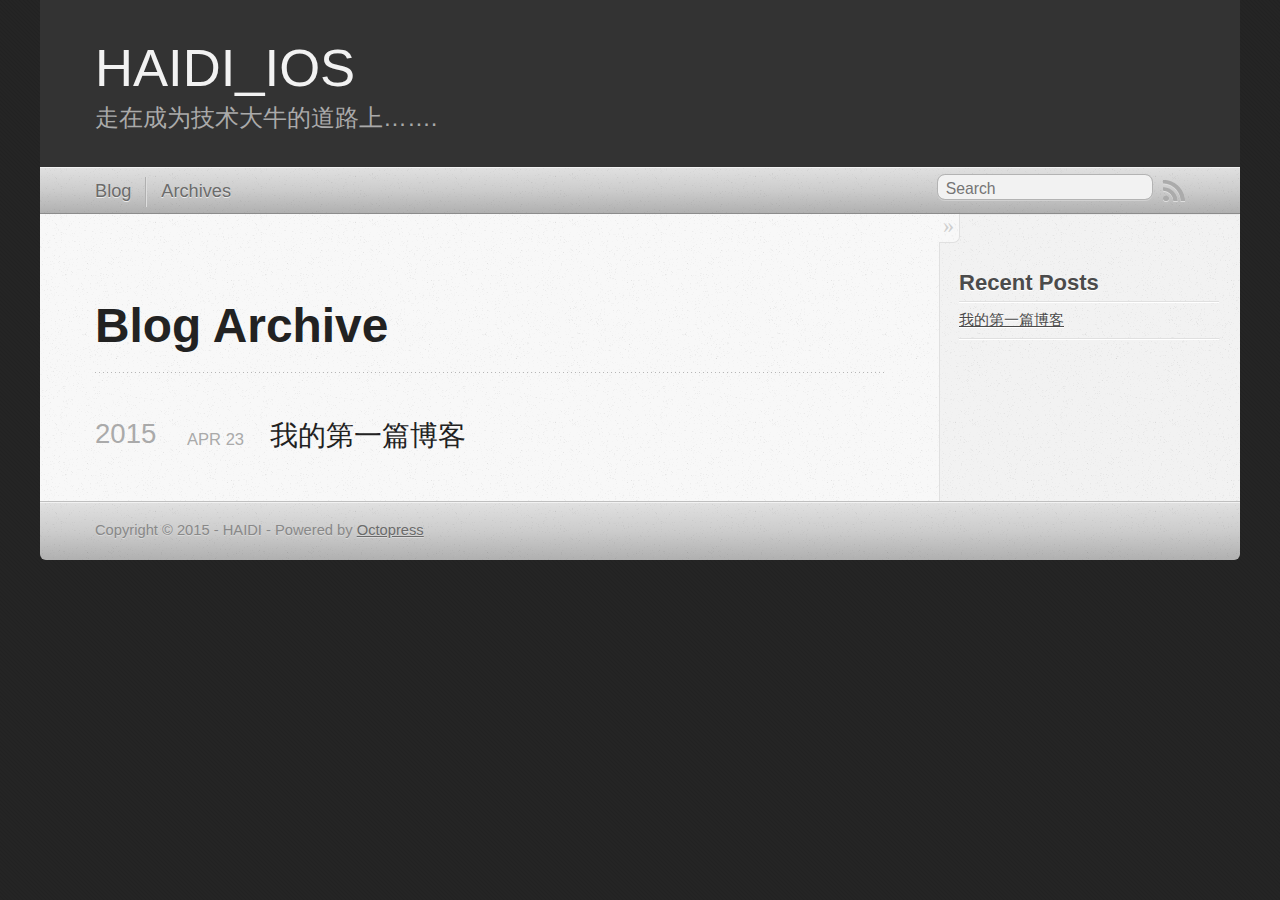
==== commit d1e62edd: "Site updated at 2015-04-23 02:49:40 UTC" ====
--- a/blog/archives/index.html
+++ b/blog/archives/index.html
@@ -5,8 +5,8 @@
 <!--[if (gt IE 8)|(gt IEMobile 7)|!(IEMobile)|!(IE)]><!--><html class="no-js" lang="en"><!--<![endif]-->
 <head>
   <meta charset="utf-8">
-  <title>Blog Archive - My Octopress Blog</title>
-  <meta name="author" content="Your Name">
+  <title>Blog Archive - HAIDI_IOS</title>
+  <meta name="author" content="HAIDI">
 
   
   <meta name="description" content=" Blog Archive 2015 我的第一篇博客
@@ -22,14 +22,12 @@
   <link rel="canonical" href="http://haidi5476381.github.io/blog/archives/">
   <link href="/favicon.png" rel="icon">
   <link href="/stylesheets/screen.css" media="screen, projection" rel="stylesheet" type="text/css">
-  <link href="/atom.xml" rel="alternate" title="My Octopress Blog" type="application/atom+xml">
+  <link href="/atom.xml" rel="alternate" title="HAIDI_IOS" type="application/atom+xml">
   <script src="/javascripts/modernizr-2.0.js"></script>
   <script src="//ajax.googleapis.com/ajax/libs/jquery/1.9.1/jquery.min.js"></script>
   <script>!window.jQuery && document.write(unescape('%3Cscript src="/javascripts/libs/jquery.min.js"%3E%3C/script%3E'))</script>
   <script src="/javascripts/octopress.js" type="text/javascript"></script>
   <!--Fonts from Google"s Web font directory at http://google.com/webfonts -->
-<link href="//fonts.googleapis.com/css?family=PT+Serif:regular,italic,bold,bolditalic" rel="stylesheet" type="text/css">
-<link href="//fonts.googleapis.com/css?family=PT+Sans:regular,italic,bold,bolditalic" rel="stylesheet" type="text/css">
 
   
 
@@ -37,9 +35,9 @@
 
 <body   >
   <header role="banner"><hgroup>
-  <h1><a href="/">My Octopress Blog</a></h1>
+  <h1><a href="/">HAIDI_IOS</a></h1>
   
-    <h2>A blogging framework for hackers.</h2>
+    <h2>走在成为技术大牛的道路上&#8230;&#8230;.</h2>
   
 </hgroup>
 
@@ -118,7 +116,7 @@
     </div>
   </div>
   <footer role="contentinfo"><p>
-  Copyright &copy; 2015 - Your Name -
+  Copyright &copy; 2015 - HAIDI -
   <span class="credit">Powered by <a href="http://octopress.org">Octopress</a></span>
 </p>
 
